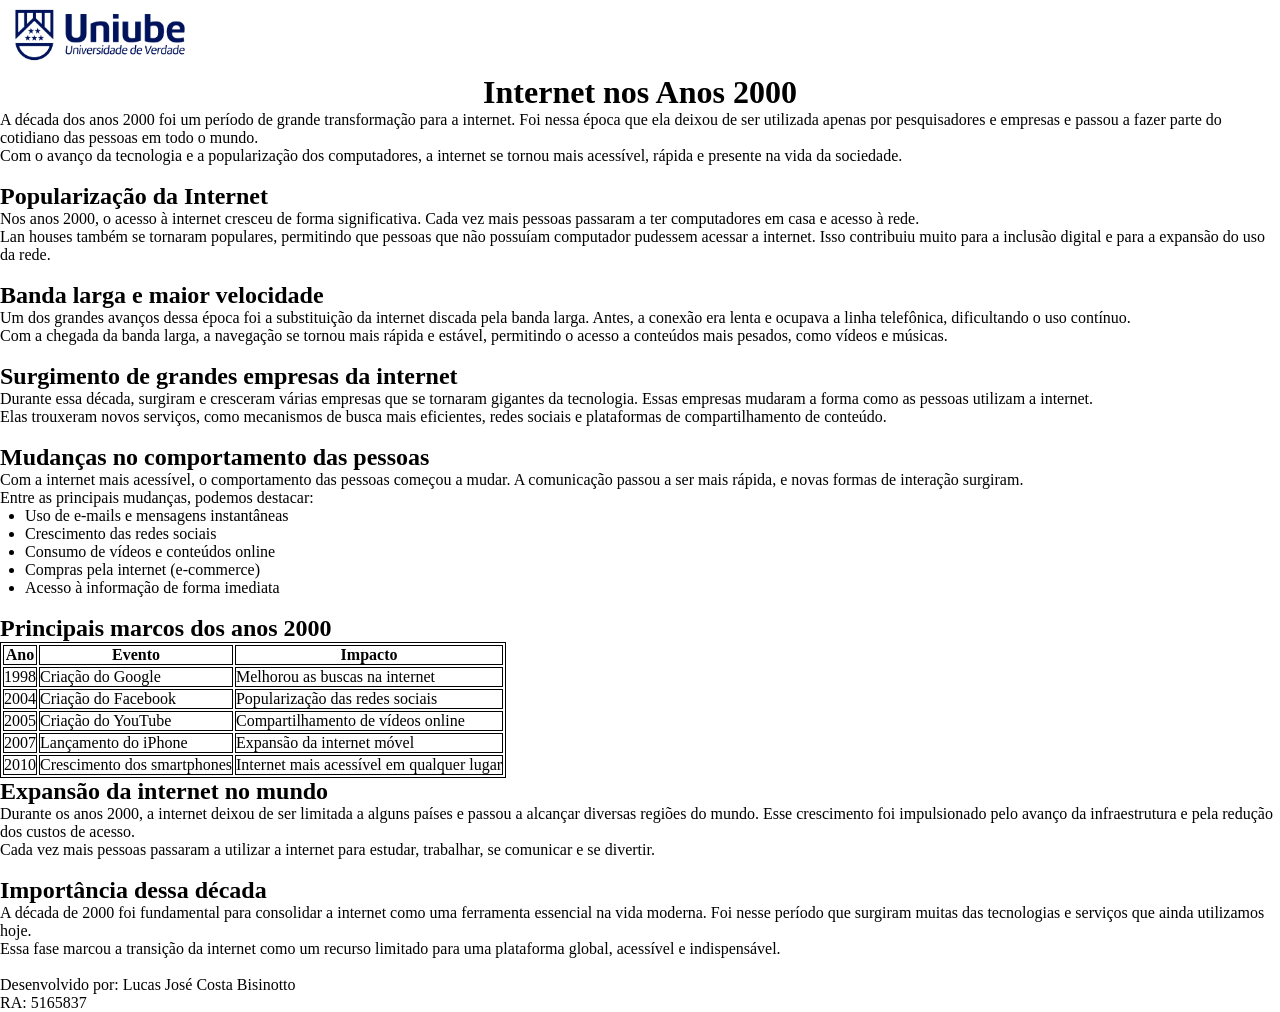
==== anos2000.html @ 2395642c "Adiciona h2 para a tabela" ====
<!DOCTYPE html>
<html lang="pt-br">
<head>
    <meta charset="UTF-8">
    <meta name="viewport" content="width=device-width, initial-scale=1.0">
    <title>Document</title>
    <link rel="stylesheet" href="css/style.css">
</head>
<body>
    <header>
        <a href="https://uniube.br" target="_blank"><img src="img/logoUniube.png" alt="Logo Uniube"></a>
    </header>

    <main>
        <h1>Internet nos Anos 2000</h1>
        <p>A década dos anos 2000 foi um período de grande transformação para a internet. Foi nessa época que ela deixou de ser utilizada apenas por pesquisadores e empresas e passou a fazer parte do cotidiano das pessoas em todo o mundo.</p>
        <p>Com o avanço da tecnologia e a popularização dos computadores, a internet se tornou mais acessível, rápida e presente na vida da sociedade.</p>
        <br>

        <h2>Popularização da Internet</h2>
        <p>Nos anos 2000, o acesso à internet cresceu de forma significativa. Cada vez mais pessoas passaram a ter computadores em casa e acesso à rede.</p>
        <p>Lan houses também se tornaram populares, permitindo que pessoas que não possuíam computador pudessem acessar a internet. Isso contribuiu muito para a inclusão digital e para a expansão do uso da rede.</p>
        <br>

        <h2>Banda larga e maior velocidade</h2>
        <p>Um dos grandes avanços dessa época foi a substituição da internet discada pela banda larga. Antes, a conexão era lenta e ocupava a linha telefônica, dificultando o uso contínuo.</p>
        <p>Com a chegada da banda larga, a navegação se tornou mais rápida e estável, permitindo o acesso a conteúdos mais pesados, como vídeos e músicas.</p>
        <br>

        <h2>Surgimento de grandes empresas da internet</h2>
        <p>Durante essa década, surgiram e cresceram várias empresas que se tornaram gigantes da tecnologia. Essas empresas mudaram a forma como as pessoas utilizam a internet.</p>
        <p>Elas trouxeram novos serviços, como mecanismos de busca mais eficientes, redes sociais e plataformas de compartilhamento de conteúdo.</p>
        <br>

        <h2>Mudanças no comportamento das pessoas</h2>
        <p>Com a internet mais acessível, o comportamento das pessoas começou a mudar. A comunicação passou a ser mais rápida, e novas formas de interação surgiram.</p>
        <p>Entre as principais mudanças, podemos destacar:</p>
        <ul>
            <li>Uso de e-mails e mensagens instantâneas</li>
            <li>Crescimento das redes sociais</li>
            <li>Consumo de vídeos e conteúdos online</li>
            <li>Compras pela internet (e-commerce)</li>
            <li>Acesso à informação de forma imediata</li>
        </ul>
        <br>

        <h2>Principais marcos dos anos 2000</h2>
        <table>
            <tr>
                <th>Ano</th>
                <th>Evento</th>
                <th>Impacto</th>
            </tr>

            <tr>
                <td>1998</td>
                <td>Criação do Google</td>
                <td>Melhorou as buscas na internet</td>
            </tr>

            <tr>
                <td>2004</td>
                <td>Criação do Facebook</td>
                <td>Popularização das redes sociais</td>
            </tr>

            <tr>
                <td>2005</td>
                <td>Criação do YouTube</td>
                <td>Compartilhamento de vídeos online</td>
            </tr>

            <tr>
                <td>2007</td>
                <td>Lançamento do iPhone</td>
                <td>Expansão da internet móvel</td>
            </tr>

            <tr>
                <td>2010</td>
                <td>Crescimento dos smartphones</td>
                <td>Internet mais acessível em qualquer lugar</td>
            </tr>
        </table>

        <h2>Expansão da internet no mundo</h2>
        <p>Durante os anos 2000, a internet deixou de ser limitada a alguns países e passou a alcançar diversas regiões do mundo. Esse crescimento foi impulsionado pelo avanço da infraestrutura e pela redução dos custos de acesso.</p>
        <p>Cada vez mais pessoas passaram a utilizar a internet para estudar, trabalhar, se comunicar e se divertir.</p>
        <br>

        <h2>Importância dessa década</h2>
        <p>A década de 2000 foi fundamental para consolidar a internet como uma ferramenta essencial na vida moderna. Foi nesse período que surgiram muitas das tecnologias e serviços que ainda utilizamos hoje.</p>
        <p>Essa fase marcou a transição da internet como um recurso limitado para uma plataforma global, acessível e indispensável.</p>
        <br>
    </main>
    
    <footer>
        <p>Desenvolvido por: Lucas José Costa Bisinotto</p>
        <p>RA: 5165837</p>
    </footer>
</body>
</html>
---- css/style.css ----
*{
    margin: 0;
    padding: 0;
    box-sizing: border-box;
}

header img{
    width: 200px;
}

h1{
    text-align: center;
}

li{
    margin-left: 25px;
}

main img{
    width: 50%;
}

table, th, td{
    border: 1px solid black;
}
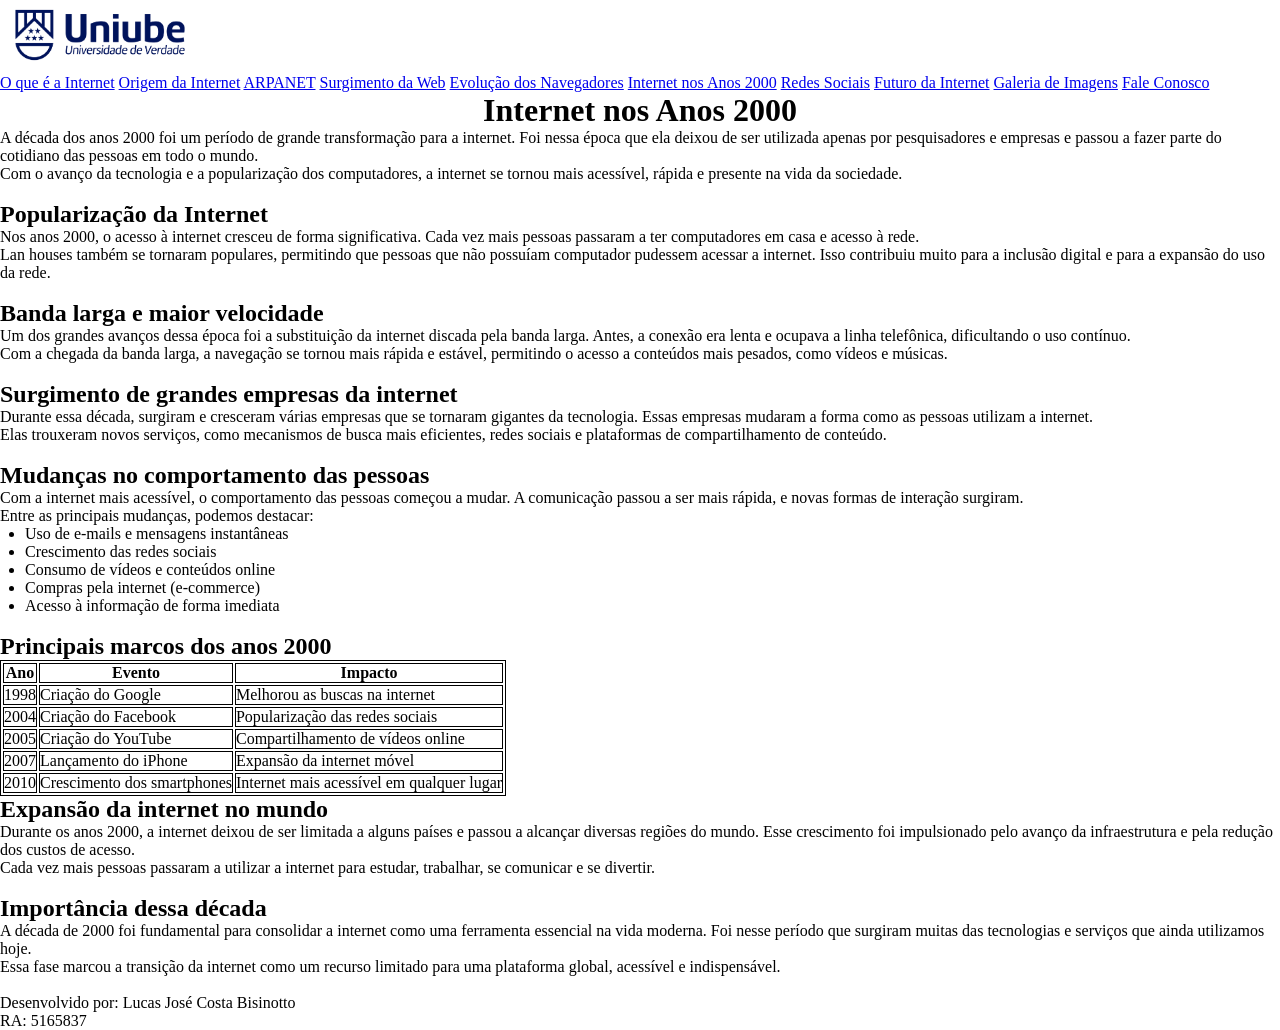
==== commit 8a76ce9c: "Adiciona menu com link para todas as paginas" ====
--- a/anos2000.html
+++ b/anos2000.html
@@ -9,6 +9,18 @@
 <body>
     <header>
         <a href="https://uniube.br" target="_blank"><img src="img/logoUniube.png" alt="Logo Uniube"></a>
+        <nav>
+            <a href="internet.html">O que é a Internet</a>
+            <a href="origem.html">Origem da Internet</a>
+            <a href="arpanet.html">ARPANET</a>
+            <a href="surgimento.html">Surgimento da Web</a>
+            <a href="evolucao.html">Evolução dos Navegadores</a>
+            <a href="anos2000.html">Internet nos Anos 2000</a>
+            <a href="redes-sociais.html">Redes Sociais</a>
+            <a href="futuro.html">Futuro da Internet</a>
+            <a href="galeria.html">Galeria de Imagens</a>
+            <a href="fale-conosco.html">Fale Conosco</a>
+        </nav>
     </header>
 
     <main>
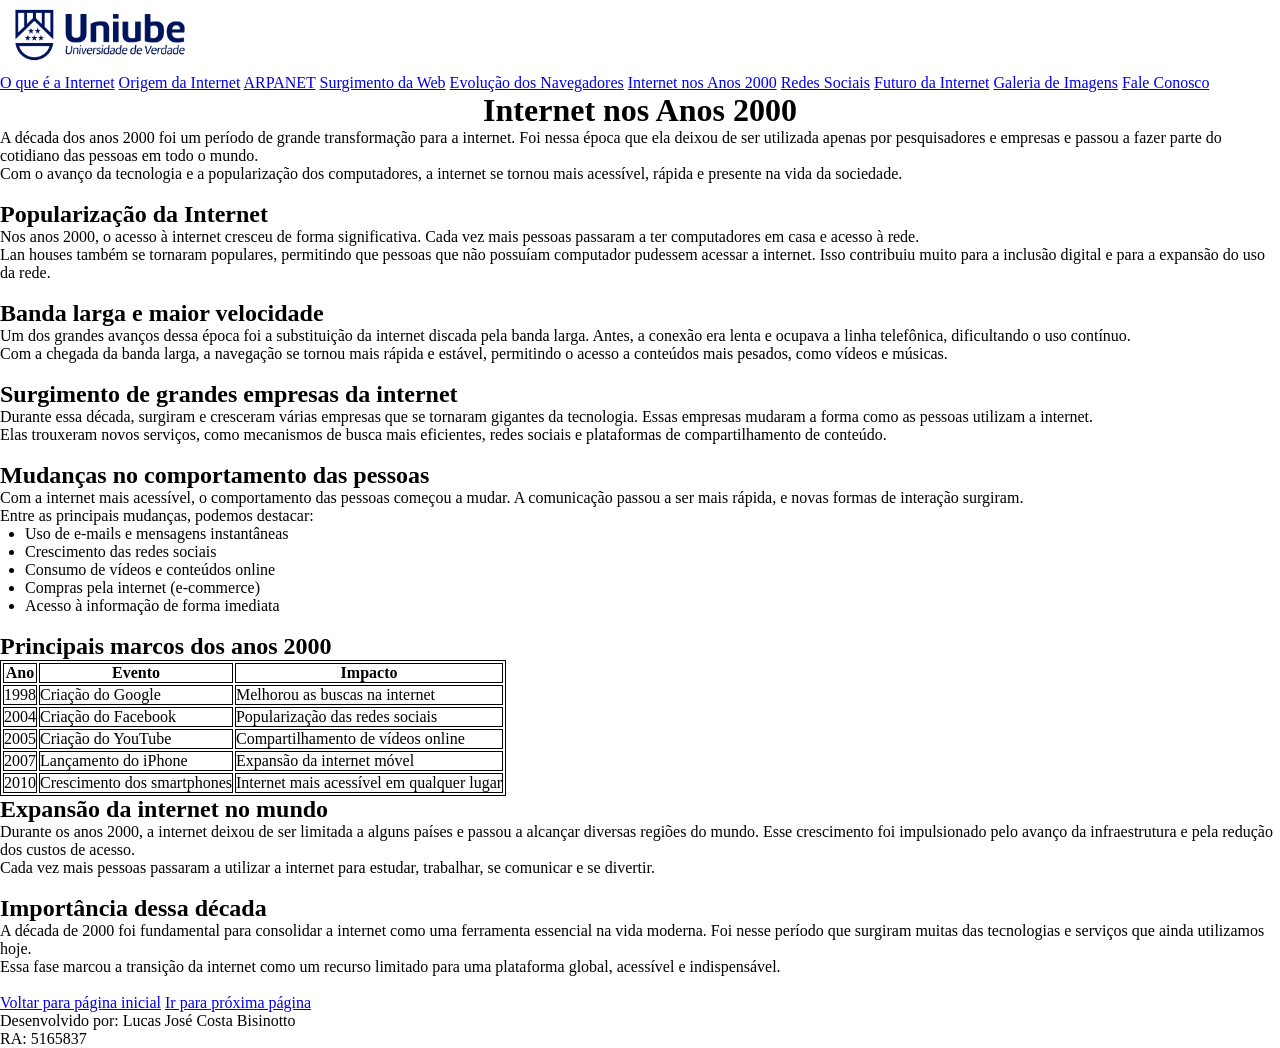
==== commit 58c16388: "Adiciona links para avancar e voltar para página inicial" ====
--- a/anos2000.html
+++ b/anos2000.html
@@ -104,6 +104,9 @@
         <p>A década de 2000 foi fundamental para consolidar a internet como uma ferramenta essencial na vida moderna. Foi nesse período que surgiram muitas das tecnologias e serviços que ainda utilizamos hoje.</p>
         <p>Essa fase marcou a transição da internet como um recurso limitado para uma plataforma global, acessível e indispensável.</p>
         <br>
+    
+        <a href="index.html">Voltar para página inicial</a>
+        <a href="redes-sociais.html">Ir para próxima página</a>
     </main>
     
     <footer>
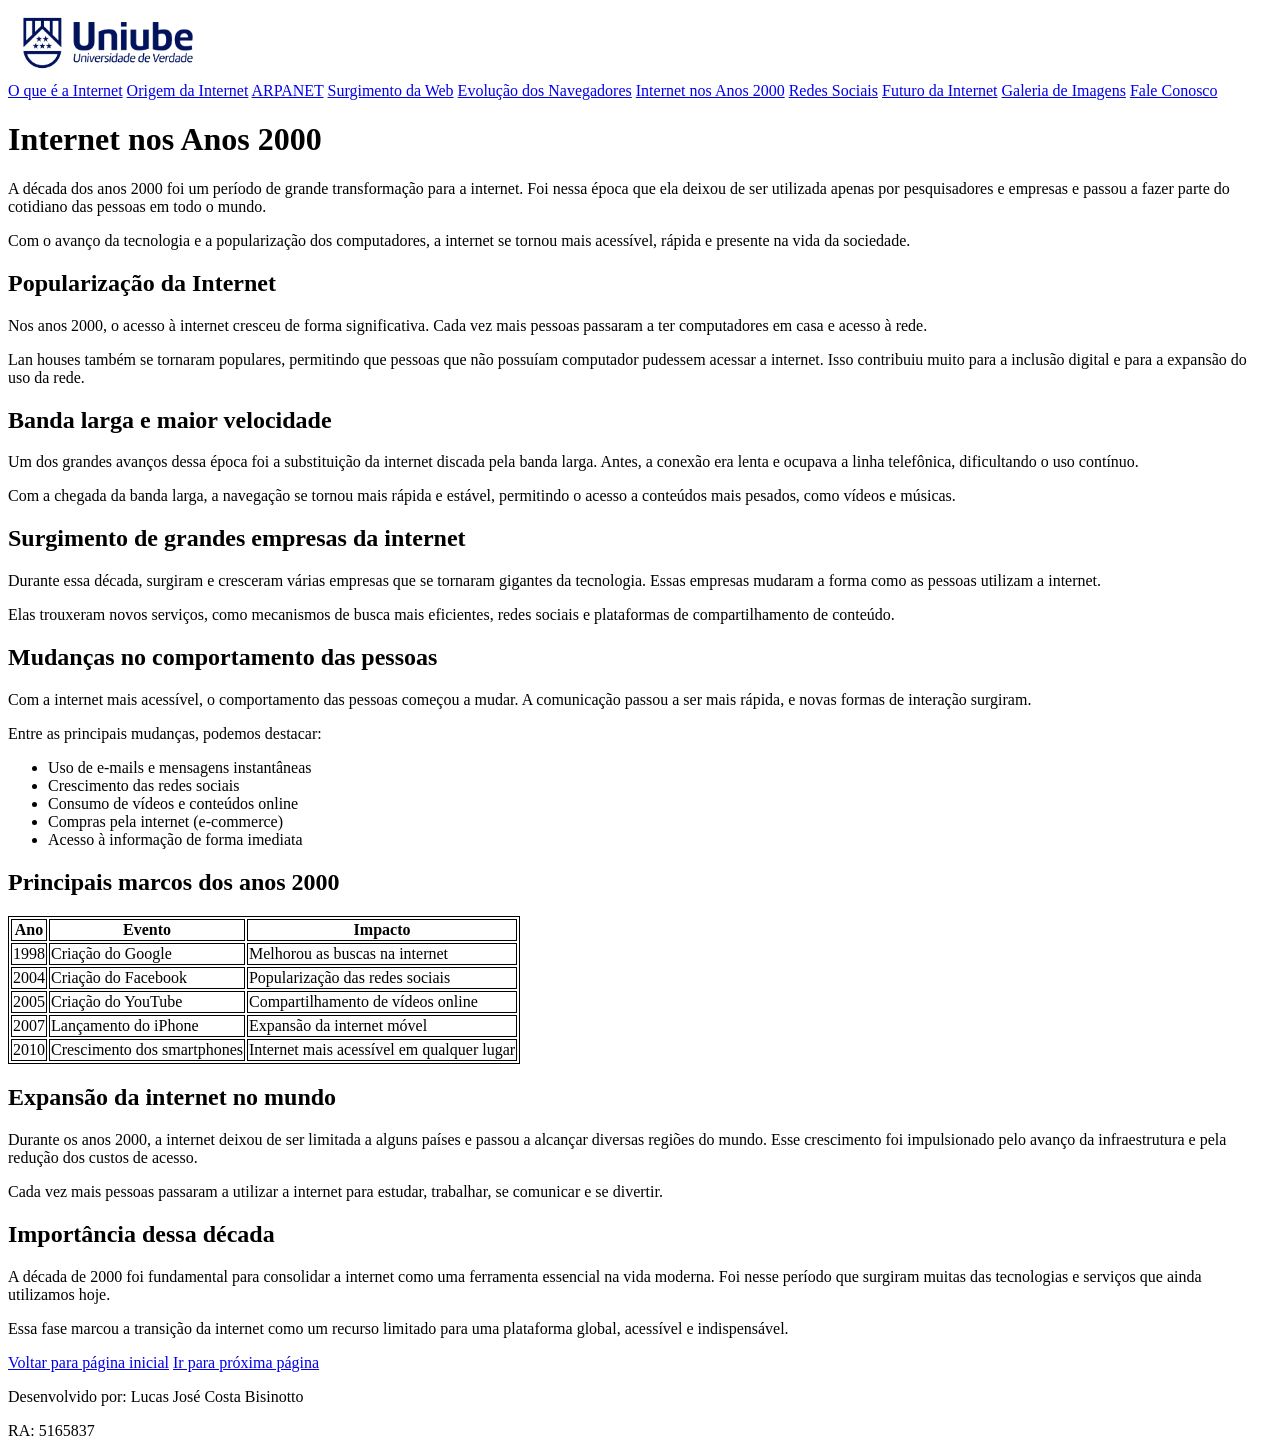
==== commit cc48338d: "Alteração em tags de quebra de linha" ====
--- a/anos2000.html
+++ b/anos2000.html
@@ -27,22 +27,18 @@
         <h1>Internet nos Anos 2000</h1>
         <p>A década dos anos 2000 foi um período de grande transformação para a internet. Foi nessa época que ela deixou de ser utilizada apenas por pesquisadores e empresas e passou a fazer parte do cotidiano das pessoas em todo o mundo.</p>
         <p>Com o avanço da tecnologia e a popularização dos computadores, a internet se tornou mais acessível, rápida e presente na vida da sociedade.</p>
-        <br>
 
         <h2>Popularização da Internet</h2>
         <p>Nos anos 2000, o acesso à internet cresceu de forma significativa. Cada vez mais pessoas passaram a ter computadores em casa e acesso à rede.</p>
         <p>Lan houses também se tornaram populares, permitindo que pessoas que não possuíam computador pudessem acessar a internet. Isso contribuiu muito para a inclusão digital e para a expansão do uso da rede.</p>
-        <br>
 
         <h2>Banda larga e maior velocidade</h2>
         <p>Um dos grandes avanços dessa época foi a substituição da internet discada pela banda larga. Antes, a conexão era lenta e ocupava a linha telefônica, dificultando o uso contínuo.</p>
         <p>Com a chegada da banda larga, a navegação se tornou mais rápida e estável, permitindo o acesso a conteúdos mais pesados, como vídeos e músicas.</p>
-        <br>
 
         <h2>Surgimento de grandes empresas da internet</h2>
         <p>Durante essa década, surgiram e cresceram várias empresas que se tornaram gigantes da tecnologia. Essas empresas mudaram a forma como as pessoas utilizam a internet.</p>
         <p>Elas trouxeram novos serviços, como mecanismos de busca mais eficientes, redes sociais e plataformas de compartilhamento de conteúdo.</p>
-        <br>
 
         <h2>Mudanças no comportamento das pessoas</h2>
         <p>Com a internet mais acessível, o comportamento das pessoas começou a mudar. A comunicação passou a ser mais rápida, e novas formas de interação surgiram.</p>
@@ -54,7 +50,6 @@
             <li>Compras pela internet (e-commerce)</li>
             <li>Acesso à informação de forma imediata</li>
         </ul>
-        <br>
 
         <h2>Principais marcos dos anos 2000</h2>
         <table>
@@ -98,12 +93,10 @@
         <h2>Expansão da internet no mundo</h2>
         <p>Durante os anos 2000, a internet deixou de ser limitada a alguns países e passou a alcançar diversas regiões do mundo. Esse crescimento foi impulsionado pelo avanço da infraestrutura e pela redução dos custos de acesso.</p>
         <p>Cada vez mais pessoas passaram a utilizar a internet para estudar, trabalhar, se comunicar e se divertir.</p>
-        <br>
 
         <h2>Importância dessa década</h2>
         <p>A década de 2000 foi fundamental para consolidar a internet como uma ferramenta essencial na vida moderna. Foi nesse período que surgiram muitas das tecnologias e serviços que ainda utilizamos hoje.</p>
         <p>Essa fase marcou a transição da internet como um recurso limitado para uma plataforma global, acessível e indispensável.</p>
-        <br>
     
         <a href="index.html">Voltar para página inicial</a>
         <a href="redes-sociais.html">Ir para próxima página</a>
--- a/css/style.css
+++ b/css/style.css
@@ -1,19 +1,5 @@
-*{
-    margin: 0;
-    padding: 0;
-    box-sizing: border-box;
-}
-
 header img{
     width: 200px;
-}
-
-h1{
-    text-align: center;
-}
-
-li{
-    margin-left: 25px;
 }
 
 main img{
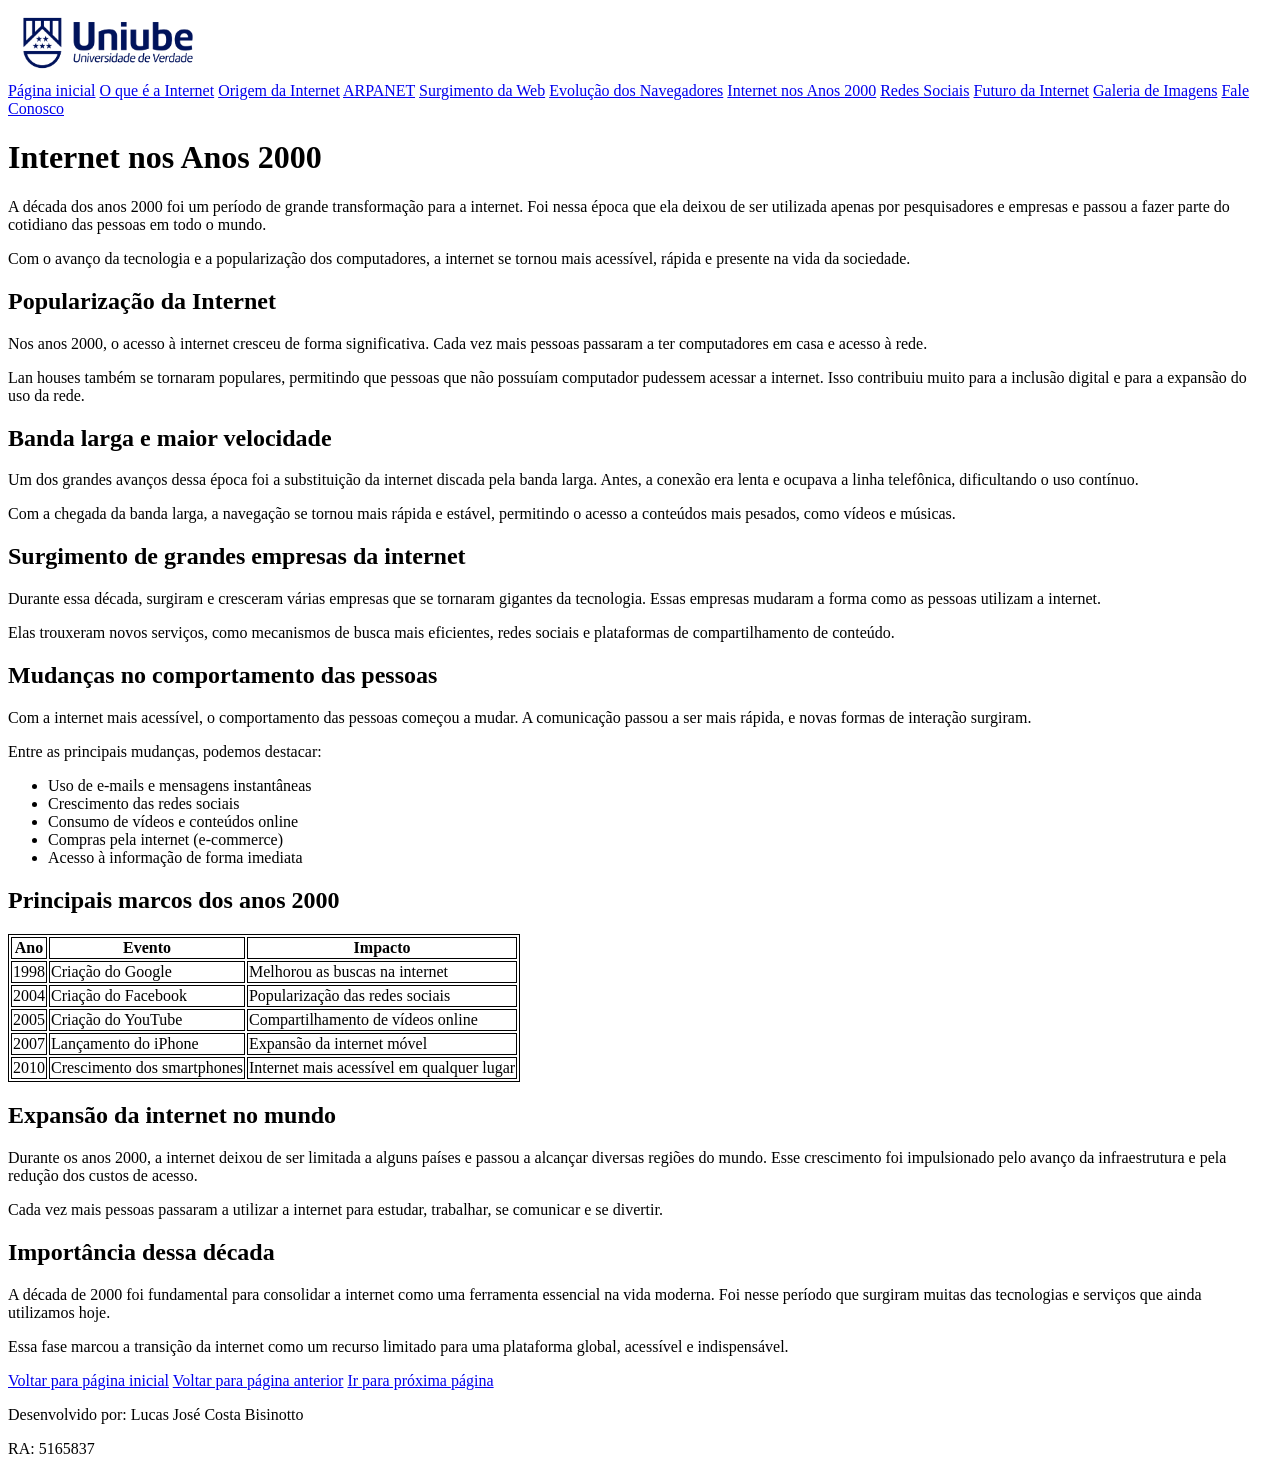
==== commit 08af5ca2: "Adiciona novos links para melhorar a navegação" ====
--- a/anos2000.html
+++ b/anos2000.html
@@ -10,6 +10,7 @@
     <header>
         <a href="https://uniube.br" target="_blank"><img src="img/logoUniube.png" alt="Logo Uniube"></a>
         <nav>
+            <a href="index.html">Página inicial</a>
             <a href="internet.html">O que é a Internet</a>
             <a href="origem.html">Origem da Internet</a>
             <a href="arpanet.html">ARPANET</a>
@@ -99,6 +100,7 @@
         <p>Essa fase marcou a transição da internet como um recurso limitado para uma plataforma global, acessível e indispensável.</p>
     
         <a href="index.html">Voltar para página inicial</a>
+        <a href="evolucao.html">Voltar para página anterior</a>
         <a href="redes-sociais.html">Ir para próxima página</a>
     </main>
     
